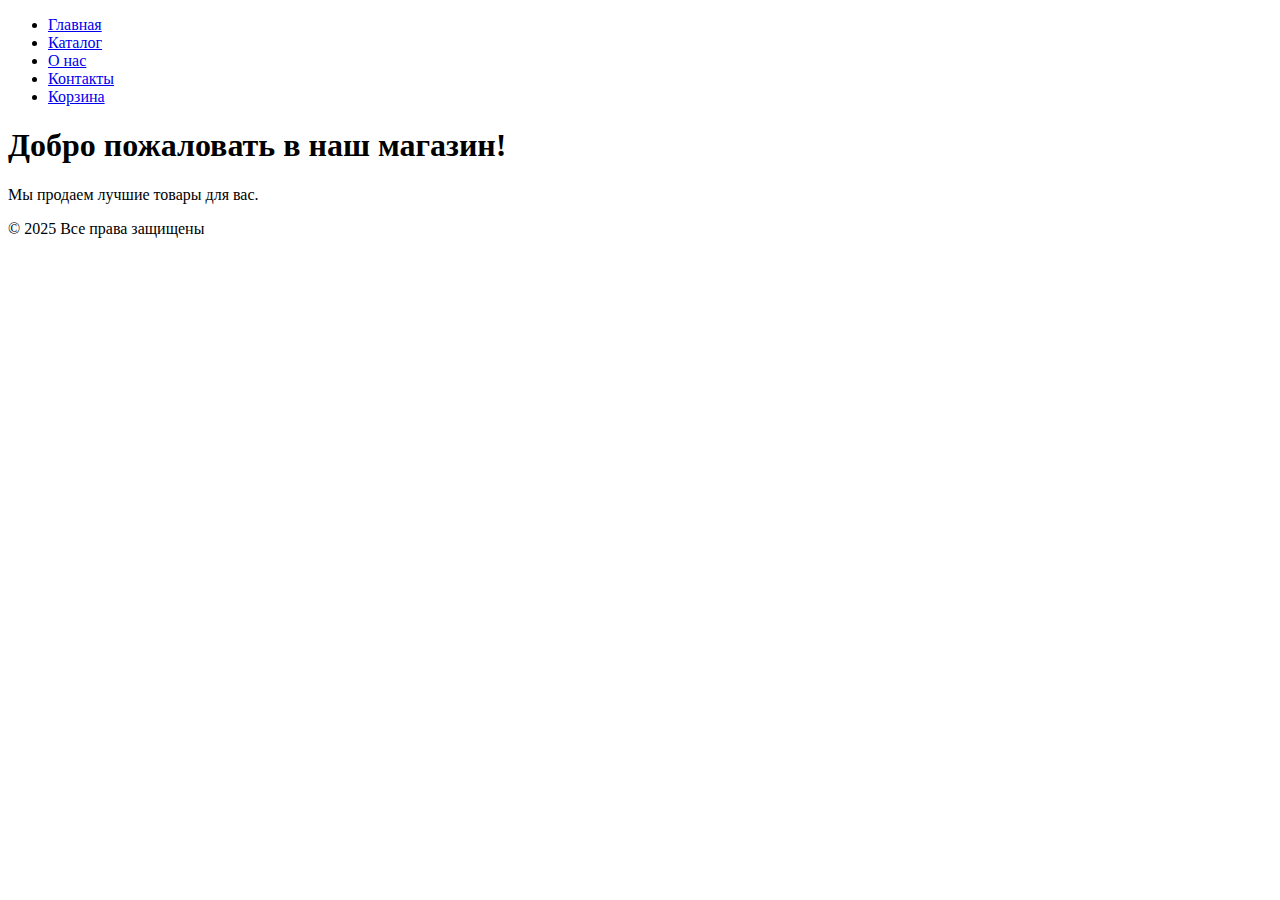
==== index.html @ 3c15c93b "Мой первый сайт" ====
<!DOCTYPE html>
<html lang="ru">
<head>
  <meta charset="UTF-8">
  <meta name="viewport" content="width=device-width, initial-scale=1.0">
  <title>Магазин товаров</title>
  <link rel="stylesheet" href="style.css">
</head>
<body>

  <header>
    <nav>
      <ul>
        <li><a href="index.html">Главная</a></li>
        <li><a href="products.html">Каталог</a></li>
        <li><a href="about.html">О нас</a></li>
        <li><a href="contact.html">Контакты</a></li>
        <li><a href="cart.html">Корзина</a></li>
      </ul>
    </nav>
  </header>

  <main>
    <h1>Добро пожаловать в наш магазин!</h1>
    <p>Мы продаем лучшие товары для вас.</p>
  </main>

  <footer>
    <p>© 2025 Все права защищены</p>
  </footer>

</body>
</html>
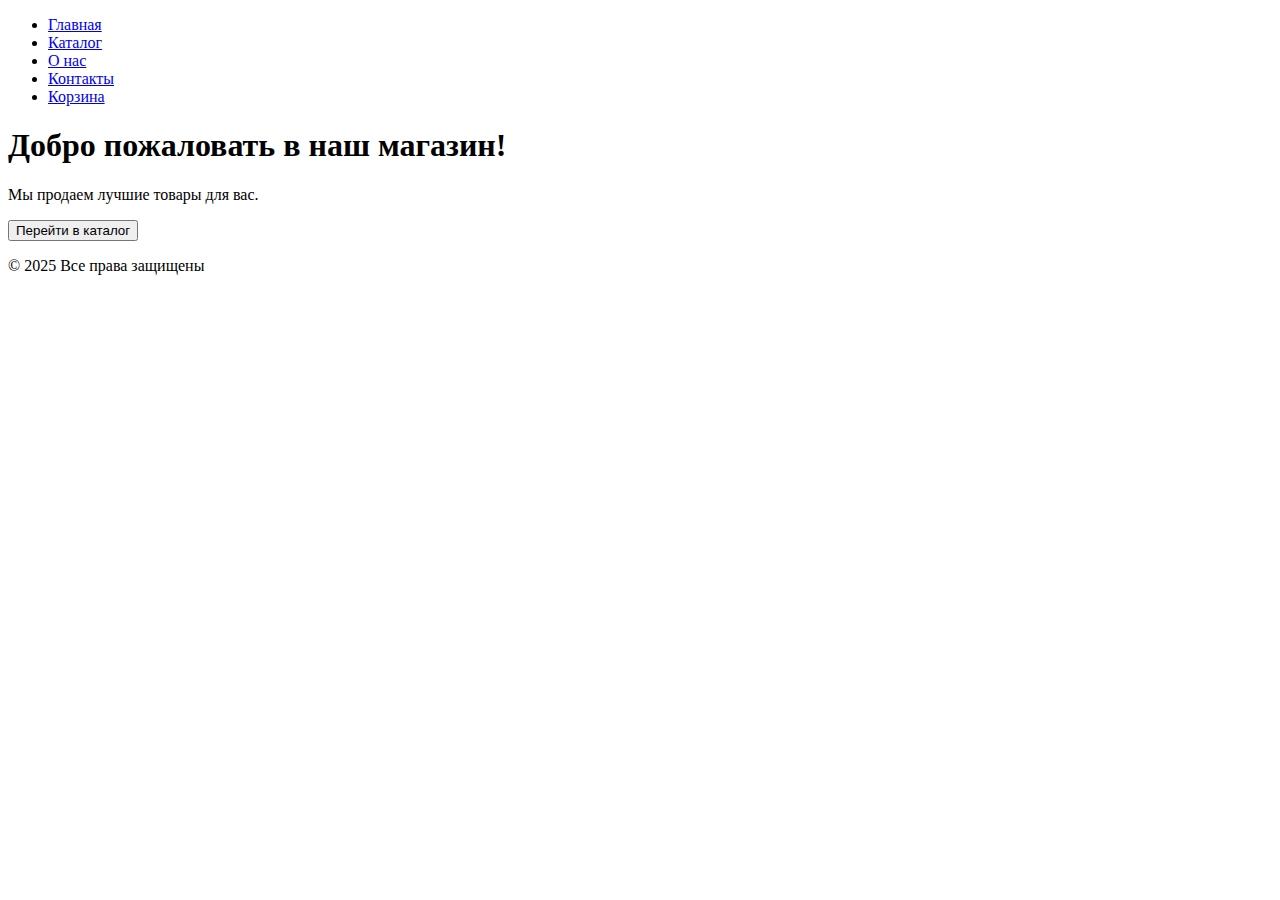
==== commit 08b96c7d: "Обновлено" ====
--- a/index.html
+++ b/index.html
@@ -23,6 +23,7 @@
   <main>
     <h1>Добро пожаловать в наш магазин!</h1>
     <p>Мы продаем лучшие товары для вас.</p>
+    <button>Перейти в каталог</button>
   </main>
 
   <footer>
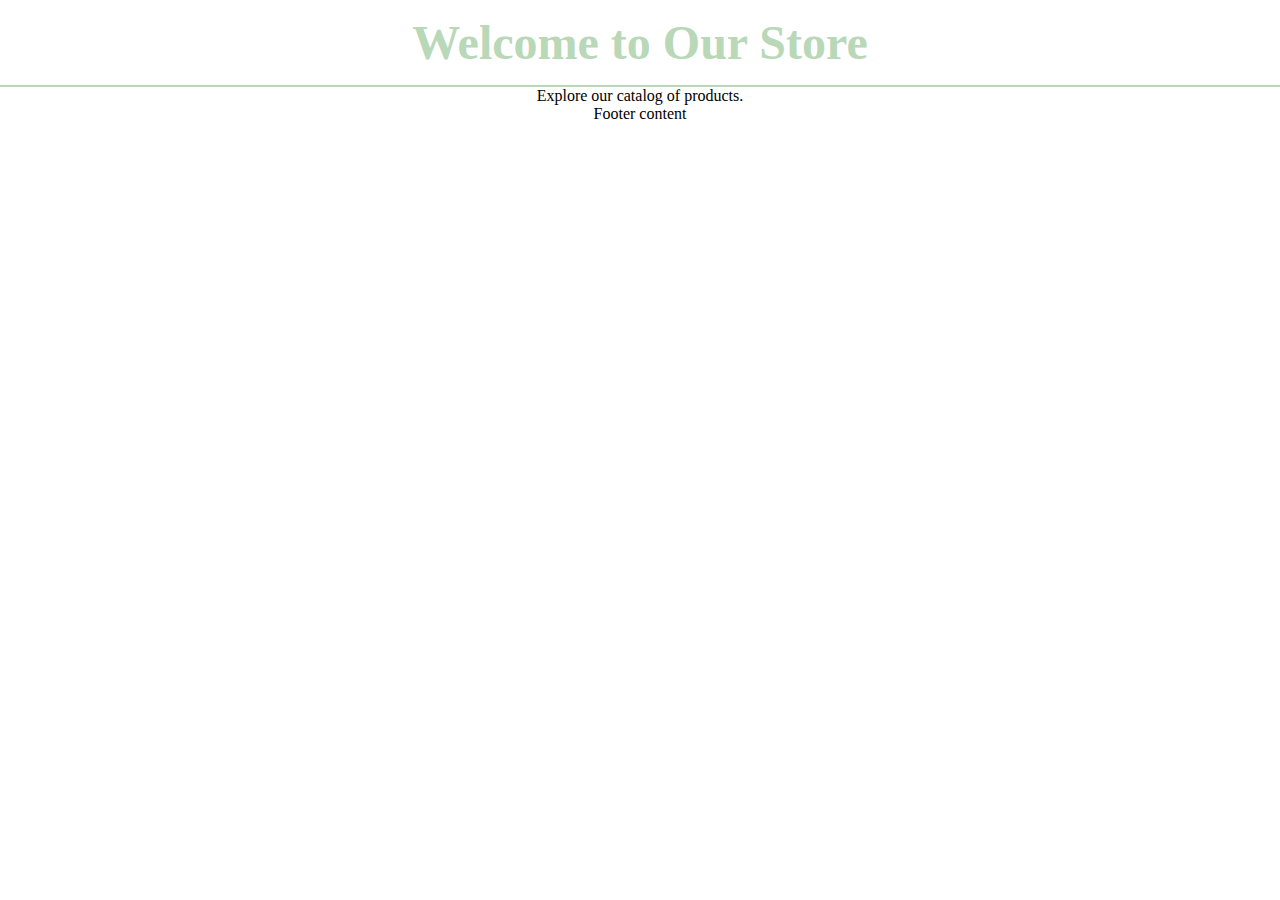
==== commit 225d16de: "Обновлено" ====
--- a/index.html
+++ b/index.html
@@ -1,34 +1,22 @@
+<!-- index.html -->
 <!DOCTYPE html>
-<html lang="ru">
+<html lang="en">
 <head>
-  <meta charset="UTF-8">
-  <meta name="viewport" content="width=device-width, initial-scale=1.0">
-  <title>Магазин товаров</title>
-  <link rel="stylesheet" href="style.css">
+    <meta charset="UTF-8">
+    <meta name="viewport" content="width=device-width, initial-scale=1.0">
+    <title>Home</title>
+    <link rel="stylesheet" href="css/style.css">
 </head>
 <body>
-
-  <header>
-    <nav>
-      <ul>
-        <li><a href="index.html">Главная</a></li>
-        <li><a href="products.html">Каталог</a></li>
-        <li><a href="about.html">О нас</a></li>
-        <li><a href="contact.html">Контакты</a></li>
-        <li><a href="cart.html">Корзина</a></li>
-      </ul>
-    </nav>
-  </header>
-
-  <main>
-    <h1>Добро пожаловать в наш магазин!</h1>
-    <p>Мы продаем лучшие товары для вас.</p>
-    <button>Перейти в каталог</button>
-  </main>
-
-  <footer>
-    <p>© 2025 Все права защищены</p>
-  </footer>
-
+    <header>
+        <h1>Welcome to Our Store</h1>
+    </header>
+    <main>
+        <p>Explore our catalog of products.</p>
+    </main>
+    <footer>
+        <p>Footer content</p>
+    </footer>
 </body>
 </html>
+
--- a/css/style.css
+++ b/css/style.css
@@ -0,0 +1,68 @@
+/* style.css */
+
+/* Общие стили */
+* {
+  margin: 0;
+  padding: 0;
+  box-sizing: border-box;
+}
+
+body {
+  font-family: 'Times New Roman', serif;
+  text-align: center;
+}
+
+/* Навигация */
+nav ul {
+  list-style: none;
+  padding: 15px;
+  border-radius: 10px;
+}
+
+nav ul li {
+  display: inline-block;
+  margin: 0 10px;
+}
+
+nav ul li a {
+  color: #b8d8b8;
+  text-decoration: none;
+}
+
+/* Заголовок */
+header {
+  color: #b8d8b8;
+  padding: 15px 0;
+  text-align: center;
+  font-size: 24px;
+  font-weight: bold;
+  border-bottom: 2px solid #b8d8b8;
+}
+
+/* Кнопки */
+button {
+  transition: background-color 0.3s ease, transform 0.2s ease;
+}
+
+button:hover {
+  background-color: #a6c0a6;
+  transform: scale(1.05);
+}
+
+button:active {
+  transform: scale(0.95);
+}
+
+/* Форма */
+form input, form textarea {
+  padding: 10px;
+  margin-bottom: 10px;
+  background-color: #2a3b2a;
+  border: none;
+  color: #e3f4e0;
+  border-radius: 5px;
+}
+
+form button {
+  width: 100%;
+}
